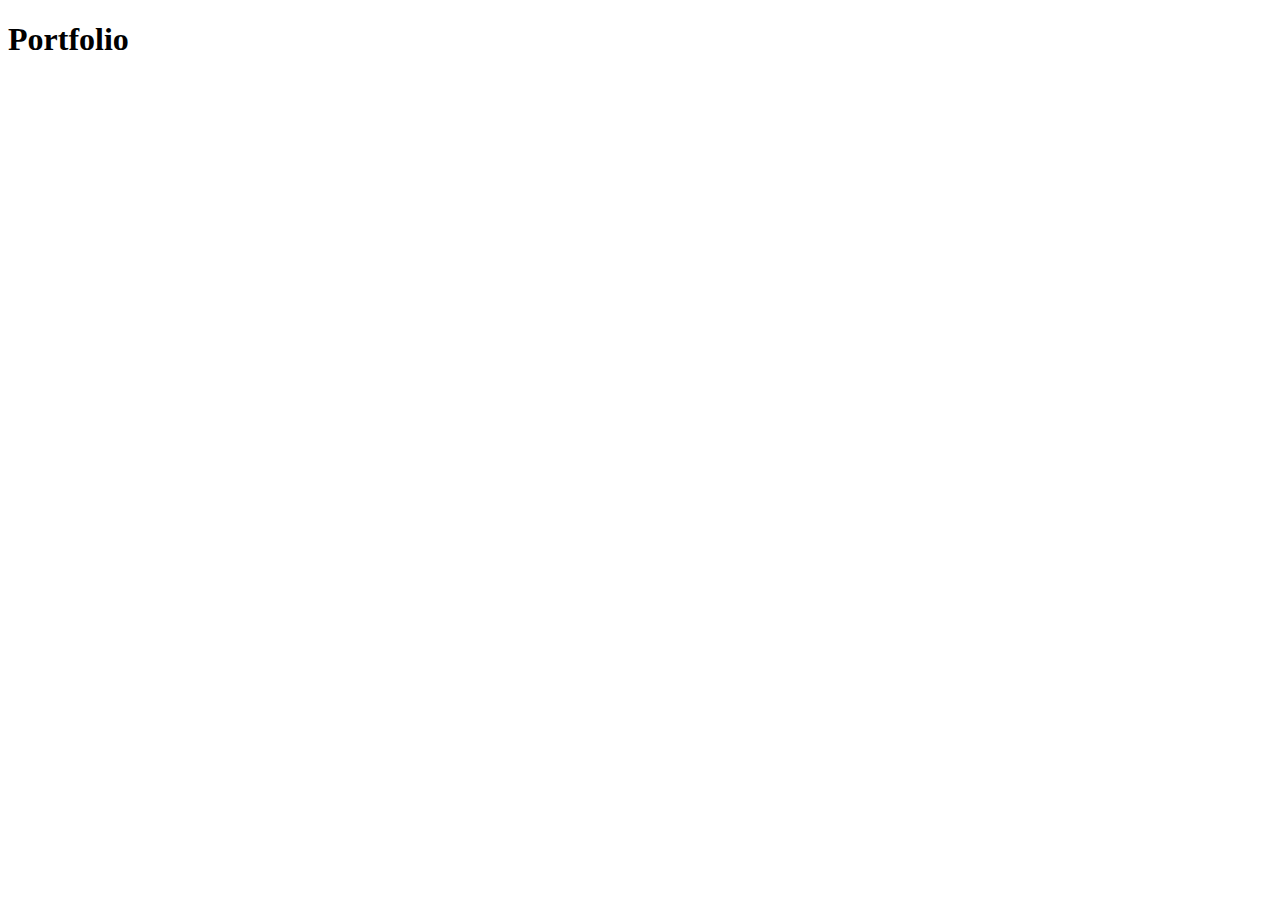
==== bootstrap.html @ b16d2c1c "Added bootstrap file" ====
<!doctype html>
<html lang="en">

<head>
  <!-- Required meta tags -->
  <meta charset="utf-8">
  <meta name="viewport" content="width=device-width, initial-scale=1, shrink-to-fit=no">

  <!-- Bootstrap CSS -->
  <link rel="stylesheet" href="https://stackpath.bootstrapcdn.com/bootstrap/4.5.0/css/bootstrap.min.css"
    integrity="sha384-9aIt2nRpC12Uk9gS9baDl411NQApFmC26EwAOH8WgZl5MYYxFfc+NcPb1dKGj7Sk" crossorigin="anonymous">

  <title>Portfolio</title>
</head>

<body>

  <h1>Portfolio</h1>

  <!-- Optional JavaScript -->
  <!-- jQuery first, then Popper.js, then Bootstrap JS -->
  <script src="https://code.jquery.com/jquery-3.5.1.slim.min.js"
    integrity="sha384-DfXdz2htPH0lsSSs5nCTpuj/zy4C+OGpamoFVy38MVBnE+IbbVYUew+OrCXaRkfj"
    crossorigin="anonymous"></script>
  <script src="https://cdn.jsdelivr.net/npm/popper.js@1.16.0/dist/umd/popper.min.js"
    integrity="sha384-Q6E9RHvbIyZFJoft+2mJbHaEWldlvI9IOYy5n3zV9zzTtmI3UksdQRVvoxMfooAo"
    crossorigin="anonymous"></script>
  <script src="https://stackpath.bootstrapcdn.com/bootstrap/4.5.0/js/bootstrap.min.js"
    integrity="sha384-OgVRvuATP1z7JjHLkuOU7Xw704+h835Lr+6QL9UvYjZE3Ipu6Tp75j7Bh/kR0JKI"
    crossorigin="anonymous"></script>
</body>

</html>
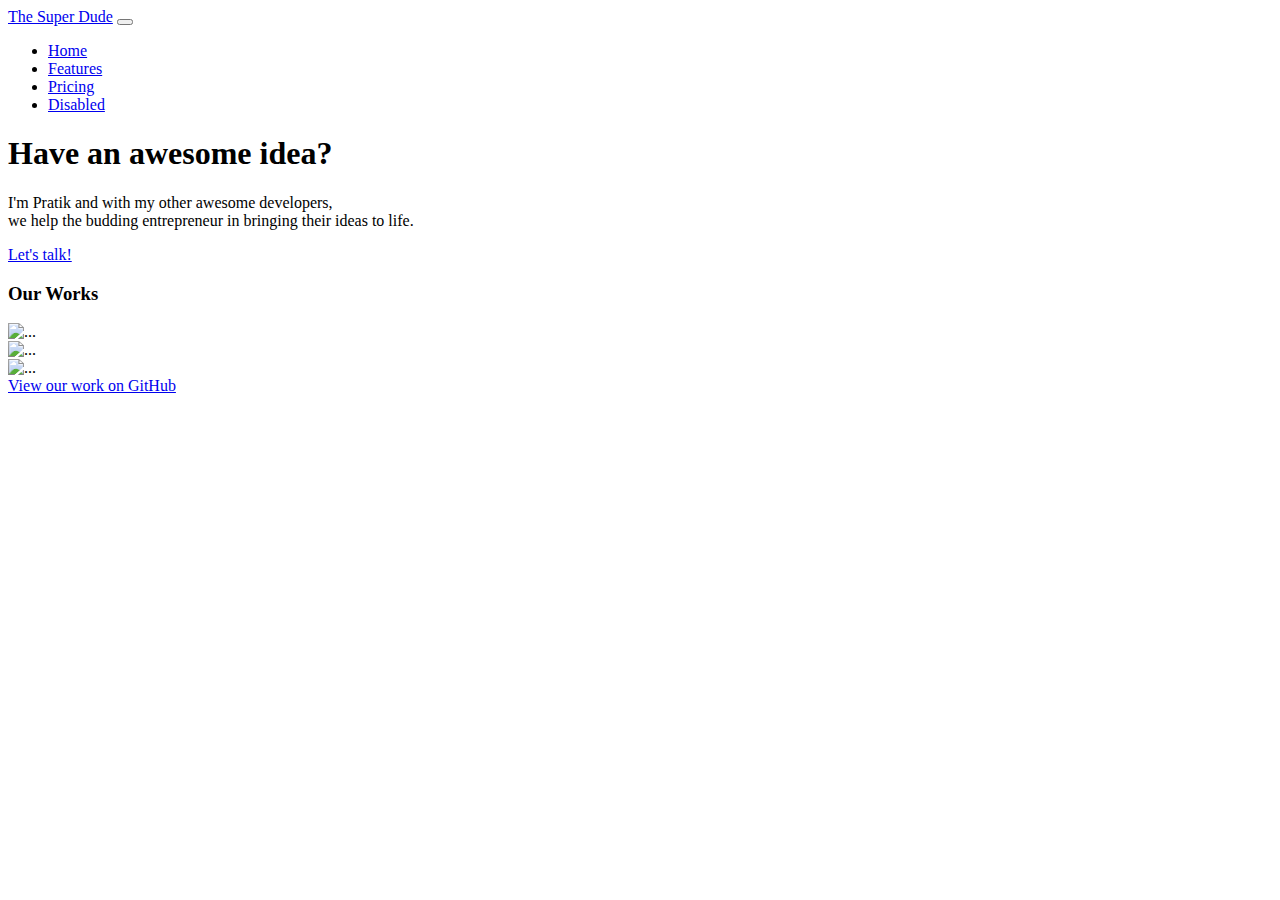
==== commit 98767587: "Updated bootstrap page" ====
--- a/bootstrap.html
+++ b/bootstrap.html
@@ -1,24 +1,83 @@
-<!doctype html>
+<!DOCTYPE html>
 <html lang="en">
 
 <head>
-  <!-- Required meta tags -->
-  <meta charset="utf-8">
-  <meta name="viewport" content="width=device-width, initial-scale=1, shrink-to-fit=no">
-
+  <meta charset="UTF-8">
+  <meta name="viewport" content="width=device-width, initial-scale=1.0">
   <!-- Bootstrap CSS -->
   <link rel="stylesheet" href="https://stackpath.bootstrapcdn.com/bootstrap/4.5.0/css/bootstrap.min.css"
     integrity="sha384-9aIt2nRpC12Uk9gS9baDl411NQApFmC26EwAOH8WgZl5MYYxFfc+NcPb1dKGj7Sk" crossorigin="anonymous">
-
   <title>Portfolio</title>
 </head>
 
 <body>
 
-  <h1>Portfolio</h1>
+  <!-- navbar -->
+  <nav class="navbar navbar-expand-lg navbar-light bg-light">
+    <a class="navbar-brand" href="#">The Super Dude</a>
+    <button class="navbar-toggler" type="button" data-toggle="collapse" data-target="#navbarNav"
+      aria-controls="navbarNav" aria-expanded="false" aria-label="Toggle navigation">
+      <span class="navbar-toggler-icon"></span>
+    </button>
+    <div class="collapse navbar-collapse" id="navbarNav">
+      <ul class="nav navbar-nav">
+        <li class="nav-item">
+          <a class="nav-link" href="#">Home</a>
+        </li>
+        <li class="nav-item">
+          <a class="nav-link" href="#">Features</a>
+        </li>
+        <li class="nav-item">
+          <a class="nav-link" href="#">Pricing</a>
+        </li>
+        <li class="nav-item">
+          <a class="nav-link" href="#">Disabled</a>
+        </li>
+      </ul>
+    </div>
+  </nav>
 
-  <!-- Optional JavaScript -->
-  <!-- jQuery first, then Popper.js, then Bootstrap JS -->
+  <!-- main hero -->
+  <div class="jumbotron text-center">
+    <div class="container">
+      <h1>Have an awesome idea?</h1>
+      <p class="lead text-muted">
+        I'm Pratik and with my other awesome developers, <br>we help the budding entrepreneur in bringing their ideas
+        to
+        life.
+      </p>
+      <p>
+        <a href="#" class="btn btn-warning my-2">Let's talk!</a>
+      </p>
+    </div>
+  </div>
+
+  <!-- Projects -->
+  <div class="container text-center my-5">
+    <h3 class="h3">Our Works</h3>
+    <div class="row my-4">
+      <div class="col-lg-4 mb-3">
+        <div class="card shadow-lg bg-white rounded">
+          <img src="http://via.placeholder.com/300x200?text=Projects" class="card-img-top" alt="...">
+        </div>
+      </div>
+      <div class="col-lg-4 mb-3">
+        <div class="card shadow-lg bg-white rounded">
+          <img src="http://via.placeholder.com/300x200?text=Projects" class="card-img-top" alt="...">
+        </div>
+      </div>
+      <div class="col-lg-4 mb-3">
+        <div class="card shadow-lg bg-white rounded">
+          <img src="http://via.placeholder.com/300x200?text=Projects" class="card-img-top" alt="...">
+        </div>
+      </div>
+    </div>
+    <a class="btn btn-warning" href="https://github.com/ThePratikSah" target="_blank">View our work on GitHub</a>
+  </div>
+
+  <!--  -->
+
+  <!-- javascript tags -->
   <script src="https://code.jquery.com/jquery-3.5.1.slim.min.js"
     integrity="sha384-DfXdz2htPH0lsSSs5nCTpuj/zy4C+OGpamoFVy38MVBnE+IbbVYUew+OrCXaRkfj"
     crossorigin="anonymous"></script>
